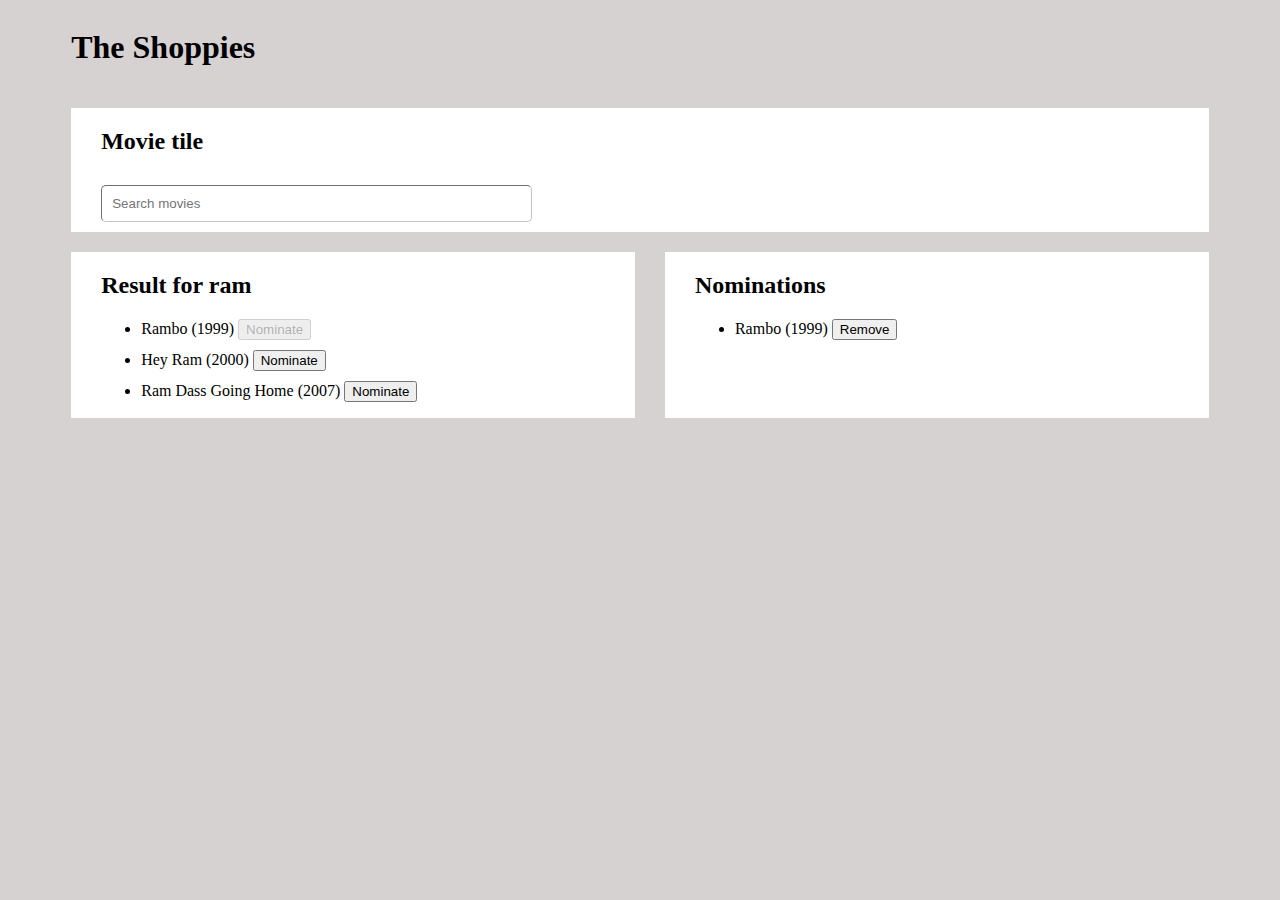
==== index.html @ 14f24447 "add configuration file" ====
<!DOCTYPE html>
<html lang="en">
<head>
    <meta charset="UTF-8">
    <meta name="viewport" content="width=device-width, initial-scale=1.0">
    <link rel="stylesheet" href="style.css">
    <title>Shopify Challenge</title>
</head>
<body>
    <main class="container">
        <header>
            <h1>The Shoppies </h1>
        </header>
        <nav>
            <h2>Movie tile</h2>
            <input type="search" name="search" id="search" placeholder="Search movies">
        </nav>
        <section class="search-result">
            <h2>Result for ram</h2>
            <ul>
                <li>
                    Rambo (1999) <button disabled>Nominate</button>
                </li>
                <li>
                    Hey Ram (2000) <button>Nominate</button>
                </li>
                <li>
                    Ram Dass Going Home (2007) <button>Nominate</button>
                </li>
            </ul>
        </section>

        <section class="nomination">
            <h2>Nominations</h2>
            <ul>
                <li>
                    Rambo (1999) <button>Remove</button>
            
            </ul>
        </section>
    </main>

    <div id="root"></div>
    <script src="config.js"></script>
    <script src="index.js"></script>
</body>
</html>
---- style.css ----
body{
    background-color: rgb(214, 210, 210);
}

.container {
    max-width: 90%;
    margin: auto;
    display: grid;
    row-gap: 10px;
    column-gap: 30px;
}

nav {
    background-color: rgb(255, 255, 255);  
    grid-row: 2;
    margin: 10px 0;
    grid-column: 1/6;
}

#search {
    width: 40%;
    padding: 10px;
    margin: 10px 0;
    border-radius: 5px;
    border-color: rgb(195, 195, 195);
    border-width: .5px;
}

.search-result {
   grid-column: 1/3;
   grid-row: 3;
   background-color: rgb(255, 255, 255);
}

.nomination {
    background-color: rgb(255, 255, 255);
    grid-row: 3;
    grid-column: 3/6;
}

nav, .search-result, .nomination {
    padding: 0 30px;
}

li {
    margin: 10px 0;
}
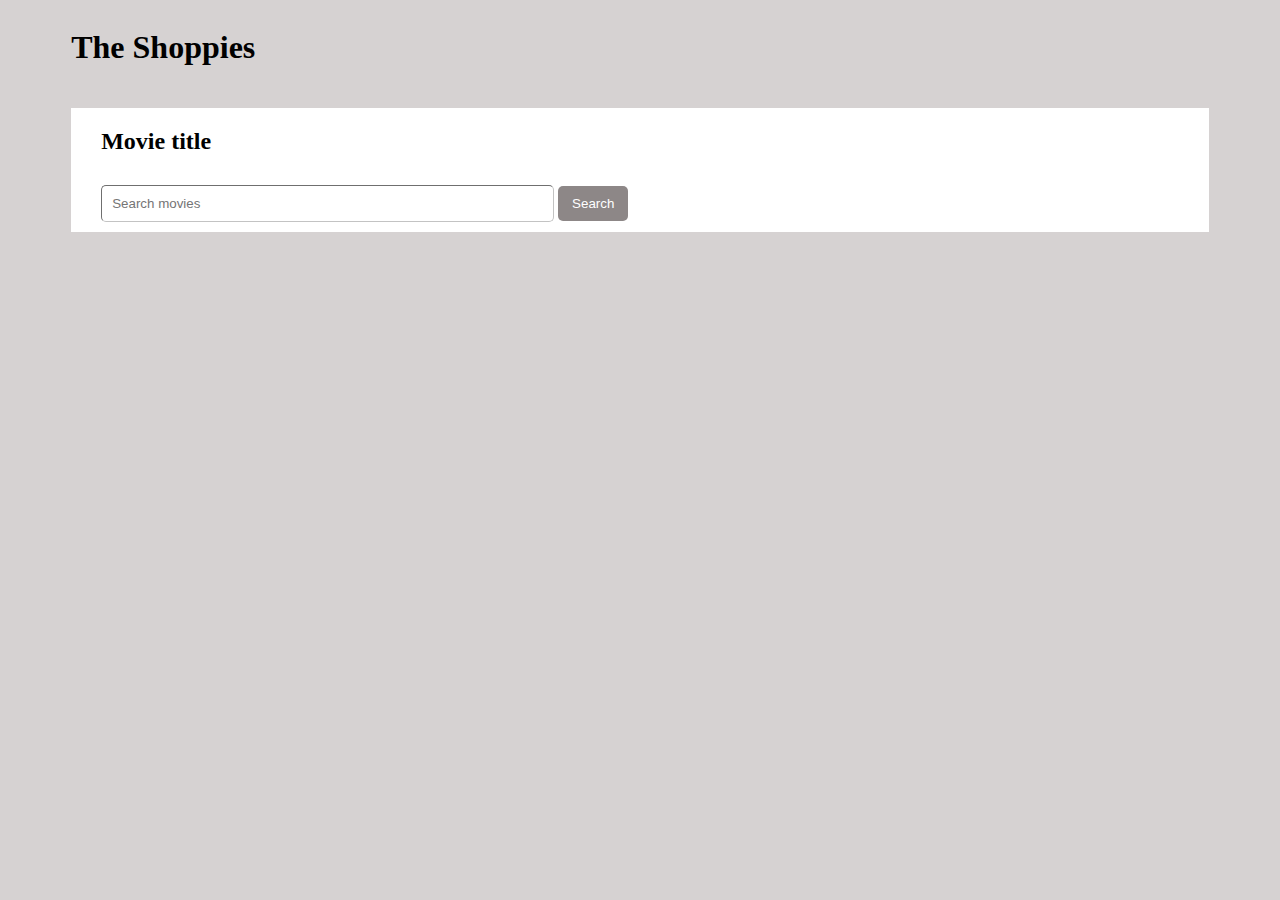
==== commit f23fd9b6: "implement nomination list" ====
--- a/index.html
+++ b/index.html
@@ -12,31 +12,20 @@
             <h1>The Shoppies </h1>
         </header>
         <nav>
-            <h2>Movie tile</h2>
-            <input type="search" name="search" id="search" placeholder="Search movies">
+            <h2>Movie title</h2>
+            <form id="form-submit">
+                <input type="text" id="search" placeholder="Search movies">
+                <input type="submit" id="submit-button" value="Search">
+            </form>
         </nav>
         <section class="search-result">
-            <h2>Result for ram</h2>
-            <ul>
-                <li>
-                    Rambo (1999) <button disabled>Nominate</button>
-                </li>
-                <li>
-                    Hey Ram (2000) <button>Nominate</button>
-                </li>
-                <li>
-                    Ram Dass Going Home (2007) <button>Nominate</button>
-                </li>
-            </ul>
+            <h2 id= "result-heading"></h2>
+            <ul id="movie-list"></ul>
         </section>
 
         <section class="nomination">
             <h2>Nominations</h2>
-            <ul>
-                <li>
-                    Rambo (1999) <button>Remove</button>
-            
-            </ul>
+            <ul id="nomination-list"></ul>
         </section>
     </main>
 
--- a/style.css
+++ b/style.css
@@ -46,3 +46,16 @@
     margin: 10px 0;
 }
 
+.nominate-button {
+    margin-left: 10px
+}
+
+#submit-button {
+    background-color: rgb(141, 135, 135);
+    color: rgb(255, 255, 255);
+    width: 70px;
+    height: 35px;
+    border-style: none;
+    border-radius: 5px;
+}
+
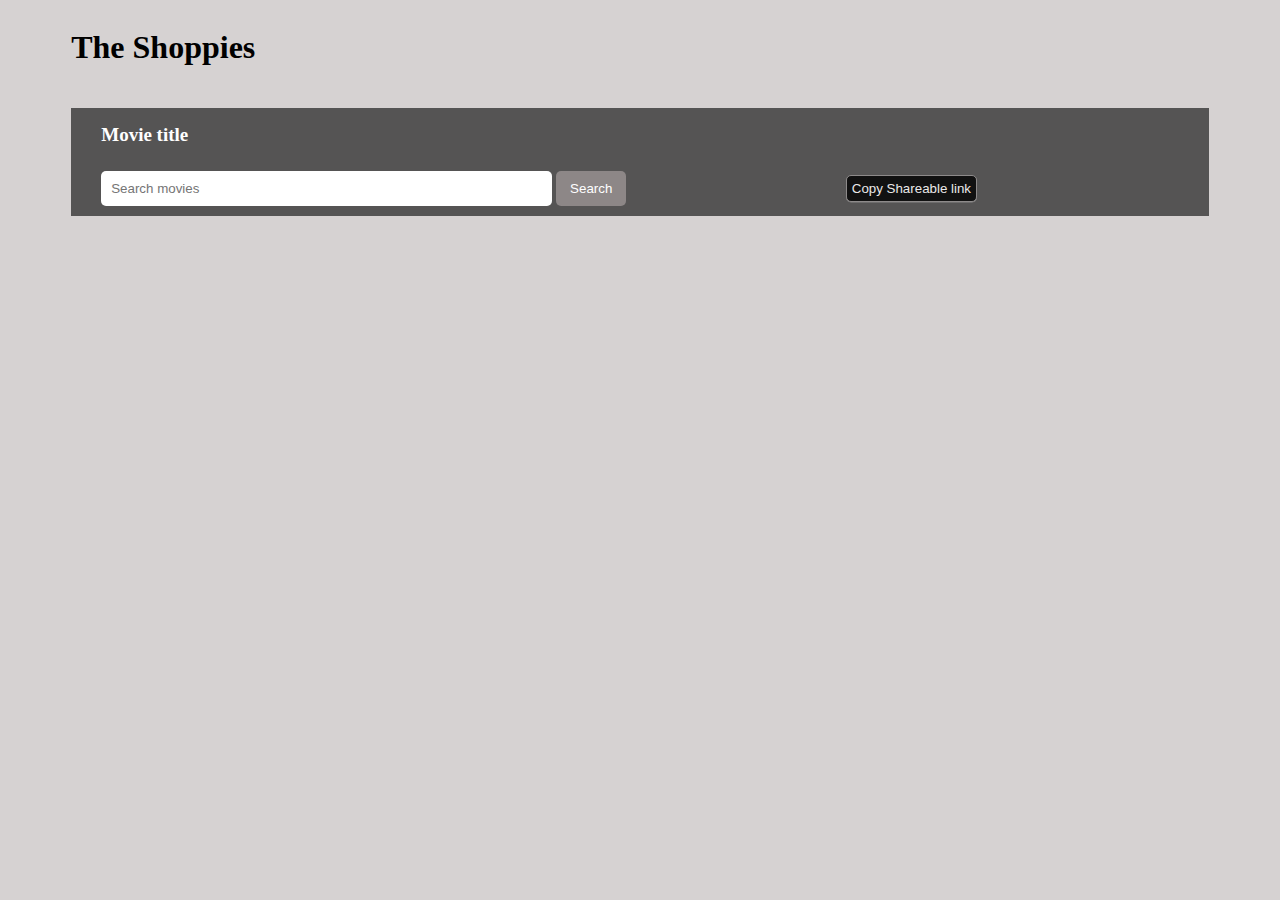
==== commit fda53614: "add shareable link" ====
--- a/index.html
+++ b/index.html
@@ -16,16 +16,20 @@
             <form id="form-submit">
                 <input type="text" id="search" placeholder="Search movies">
                 <input type="submit" id="submit-button" value="Search">
+                <div id="shareable-link">
+                    <button class="copybttn">Copy Shareable link</button>
+                </div>
             </form>
         </nav>
         <section class="search-result">
-            <h2 id= "result-heading"></h2>
-            <ul id="movie-list"></ul>
+            <h2 id= "result-heading">Search results for <span id ="search-term"></span></h2>
+            <div id="movie-list"></div>
         </section>
 
         <section class="nomination">
             <h2>Nominations</h2>
             <ul id="nomination-list"></ul>
+            <p id="nomination-alert"></p>
         </section>
     </main>
 
--- a/style.css
+++ b/style.css
@@ -11,10 +11,11 @@
 }
 
 nav {
-    background-color: rgb(255, 255, 255);  
+    background-color: rgb(85, 84, 84);  
     grid-row: 2;
     margin: 10px 0;
     grid-column: 1/6;
+    color: rgb(255, 255, 255);
 }
 
 #search {
@@ -22,20 +23,27 @@
     padding: 10px;
     margin: 10px 0;
     border-radius: 5px;
-    border-color: rgb(195, 195, 195);
-    border-width: .5px;
+    border-color: gb(85, 84, 84);
+    border: none;
 }
 
 .search-result {
-   grid-column: 1/3;
+   grid-column: 1/4;
    grid-row: 3;
-   background-color: rgb(255, 255, 255);
+   background-color: rgb(85, 84, 84);
+   color:rgb(255, 255, 255);  
 }
 
 .nomination {
-    background-color: rgb(255, 255, 255);
+    background-color:rgb(85, 84, 84);
+    color: rgb(255, 255, 255);
     grid-row: 3;
-    grid-column: 3/6;
+    grid-column: 4/6;
+    height: 500px;
+}
+
+.nomination h2, p{
+     text-align: center;
 }
 
 nav, .search-result, .nomination {
@@ -47,7 +55,7 @@
 }
 
 .nominate-button {
-    margin-left: 10px
+    background-color: rgb(35, 95, 35);
 }
 
 #submit-button {
@@ -59,3 +67,156 @@
     border-radius: 5px;
 }
 
+.nomination-alert {
+    color: rgb(3, 0, 0);
+    background-color: rgb(199, 184, 47);
+    width: 80%;
+    margin: auto;
+}
+
+.delete {
+    background-color: rgb(187, 30, 30);
+}
+    
+.delete, .nominate-button { 
+    border:none;
+    color: rgb(255, 255, 255);
+    padding: 5px;
+    margin: 0px 10px;
+    text-transform:capitalize;
+    font-size: 100%;
+}
+
+h2 {
+    font-size: 19px;
+}
+
+#search-term {
+    color:rgb(197, 197, 197);
+}
+
+img {
+    width: 100%;
+    height: 70%;
+    display: block;
+}
+
+.movie-block {
+    background-color: rgb(151, 6, 6);
+    margin: 30px 5px;
+    width: 30%;
+} 
+
+#movie-list {
+    display: flex;
+    flex-wrap: wrap;
+    flex: 1;
+    width: 100%;
+    height: 80%;
+    margin-left: 2.5%;
+    text-align: center;
+}
+
+p {
+    padding: 5px;
+    margin-left: 5px;
+}
+
+.nominated-movie {
+    background-size: 30px;
+    background-repeat: no-repeat;
+    background-position: left center;
+    list-style: none;
+    margin: 0;
+    padding: 20px 0 20px 40px;
+    text-align: left;
+}
+
+.loader {
+    width: 30px;
+    height: 30px;
+    border-radius: 50%;
+    border: 4px solid rgb(240, 236, 236);
+    transform: rotate(5, 9);
+    animation: spin 2s linear infinite;
+    -webkit-animation: spin .5s linear infinite; /* Safari */
+    border-top: 5px solid rgb(73, 64, 64);
+    margin: auto;
+    position: relative;
+    top: -40px;
+}
+
+@keyframes spin {
+    0% { transform: rotate(0deg); }
+    100% { transform: rotate(360deg); }
+  }
+
+  #shareable-link {
+      display: inline;
+      position: relative;
+      top: 0px;
+      right: 0px;
+  }
+
+  #shareable-link button.copybttn{
+      color: rgb(235, 233, 233);
+      background-color: rgb(17, 17, 17);
+      position: relative;
+      left: 20%;
+      border: .5px solid rgb(141, 138, 138);
+      border-radius: 5px;
+      padding: 5px;
+      cursor: pointer;
+      transition-duration: 0.4s;
+      box-shadow: 0 .5px rgb(136, 134, 134);
+  }
+
+  .copy{
+    color: rgb(235, 233, 233);
+    background-color: rgb(102, 99, 99);
+    position: relative;
+    left: 18.5%;
+    border: .5px solid rgb(141, 138, 138);
+    border-radius: 10px 0 0px 10px;
+    width: 50px;
+    padding: 5px;
+    cursor: pointer;
+    transition-duration: 0.4s;
+    box-shadow: 0 .5px rgb(136, 134, 134);
+    /* display: none; */
+    content: 'love';
+}
+
+.copy-input {
+    height: 25px;
+    border-radius: 0 12px 12px 0;
+    width: 200px;
+    position: relative;
+    border: none;
+    left: 18%;
+}
+
+
+#shareable-link:hover button.copybttn{
+    background-color:rgb(235, 233, 233);
+    color: rgb(17, 17, 17);
+  }
+
+#shareable-link:active button.copybttn{
+    background-color: #3a3f3a;
+    box-shadow: 0 5px #666;
+    transform: translateY(4px);
+  }
+
+  @media (max-width: 819px) {
+    .copy {
+      display: none;
+    }
+    .copy-input {
+        right: 30px;
+        top: 10%;
+        position: absolute;
+        margin: 0 30px;
+        width: 140px;
+    }
+  }